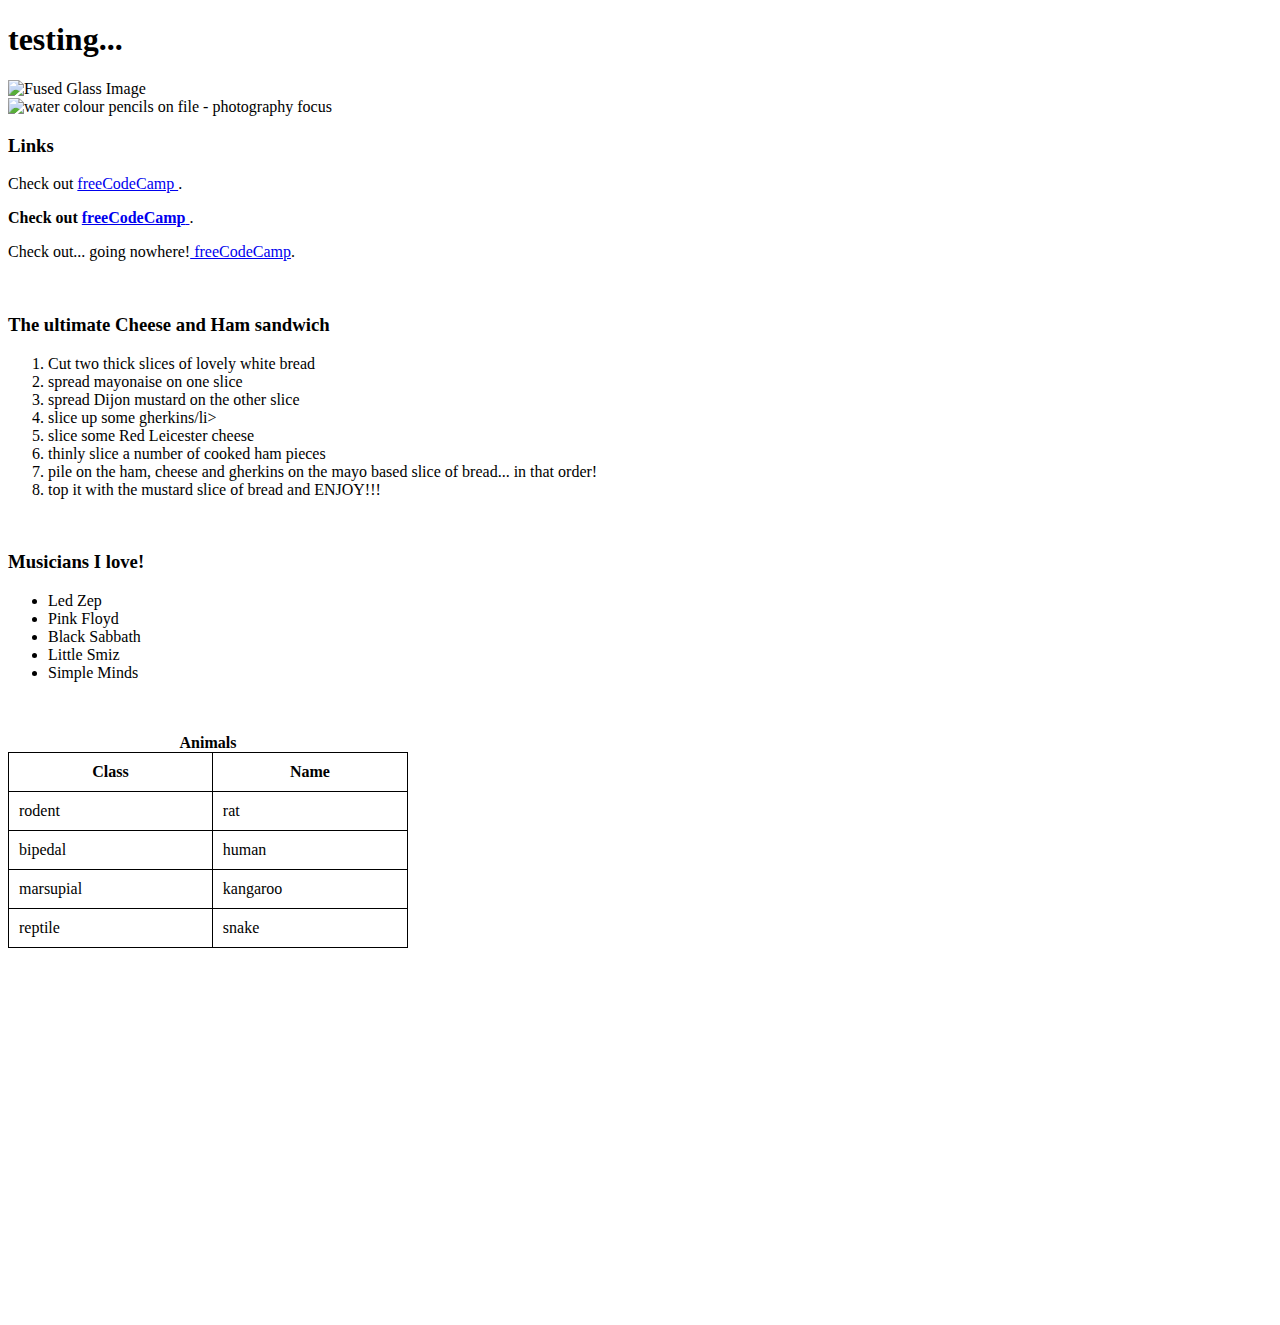
==== 01-html-git-github-module/01-intro-html-lesson/activities/05-Stu-SecondHTML/index.html @ 56b057cb "2nd commit" ====
<!--
# Building Up HTML

## Instructions

* In a new HTML file, create the basic structure of an HTML document and include the following in it:

  * DOCTYPE declaration
  * Head tag with a title tag
  * H1 tag with a title of your choice
  * Embedded image
  * Three links that you will create:
    * Make the first link `target="_blank"` so that it opens a new tab when clicked on.
    * Make the second link bold.
    * Make the third link a placeholder, so it goes nowhere.

* **Hint:** You should be looking up at the screen pretty often. :P

* Bonus:
  * Create an ordered list of steps to make a sandwich.
  * Create an unordered list of five bands/musicians you like.
  * Create a table with two columns (animal class and animal name) and four rows of animals.
  * Use an alternate way of separating links without line breaks.
  * Embed a YouTube video of your favorite band/musician.

---

-->

<!doctype html>
<!--
function doNothing(){
    return false;
}
-->

<html>
    <head>
        <title>me first html page title</title>
        <meta name="description" content="me first page">
            <meta name="keywords" content="html page bootcamp">
        <style>
            table, th, td {
                border: 1px solid black;
                border-collapse: collapse;
            }
            th, td {
              padding: 10px;
            }
        </style>
    </head>
    <body>
        <h1>testing...</h1>
        <img  src="https://houseofuglyfish.com/wp-content/uploads/2020/03/glasswallart-header-2020.png"  alt="Fused Glass Image"
            width="950"
            height="400"
        >
        <br>
        <img  src="file:///Users/ranjitmakwana/Pictures/Dads-photos/140___09/IMG_4470.JPG"
            alt="water colour pencils on file - photography focus"
            width="400"
            height="300"

        >
        <h3>Links</h3>
        <p>Check out <a target="_blank"  name="open in new tab" rel="noopener noreferrer" href="https://www.freecodecamp.org/"> freeCodeCamp </a>.</p>
        
        <p><b>Check out <a target="_blank"  name="bold" rel="noopener noreferrer" href="https://www.freecodecamp.org/"> freeCodeCamp</b> </a>.</p>
            
        <p>Check out... going nowhere!<a name="doNowt" href="#doNowt" > freeCodeCamp</a>.</p>
         <!--   onclick="doNothing(); return false"    -->
        <br>
                
        <h3>The ultimate Cheese and Ham sandwich</h3>
        <ol>
            <li>Cut two thick slices of lovely white bread</li>
            <li>spread mayonaise on one slice</li>
            <li>spread Dijon mustard on the other slice</li>
            <li>slice up some gherkins/li>
            <li>slice some Red Leicester cheese</li>
            <li>thinly slice a number of cooked ham pieces</li>
            <li>pile on the ham, cheese and gherkins on the mayo based slice of bread... in that order!</li>
            <li>top it with the mustard slice of bread and ENJOY!!!</li>
        </ol>
        <br>
        <h3>Musicians I love!</h3>
        <ul>
            <li>Led Zep</li>
            <li>Pink Floyd</li>
            <li>Black Sabbath</li>
            <li>Little Smiz</li>
            <li>Simple Minds</li>
        </ul>
        <br><br>
        <table width="400px">
            <caption><b>Animals</b></caption>
            <tr>
                <th>Class</th>
                <th>Name</th>
            </tr>
            <tr>
                <td>rodent</td>
                <td>rat</td>
            </tr>
            <tr>
                <td>bipedal</td>
                <td>human</td>
            </tr>
            <tr>
                <td>marsupial</td>
                <td>kangaroo</td>
            <tr>
                <td>reptile</td>
                <td>snake</td>
            </tr>
        </table>
      
        <div style="height: 50px; display: block;"></div>
        <iframe width="560" height="315" src="https://www.youtube.com/embed/GY59ewhciwI" title="YouTube video player" frameborder="0" allow="accelerometer; autoplay; clipboard-write; encrypted-media; gyroscope; picture-in-picture" allowfullscreen></iframe>
        
       
    </body>
</html>
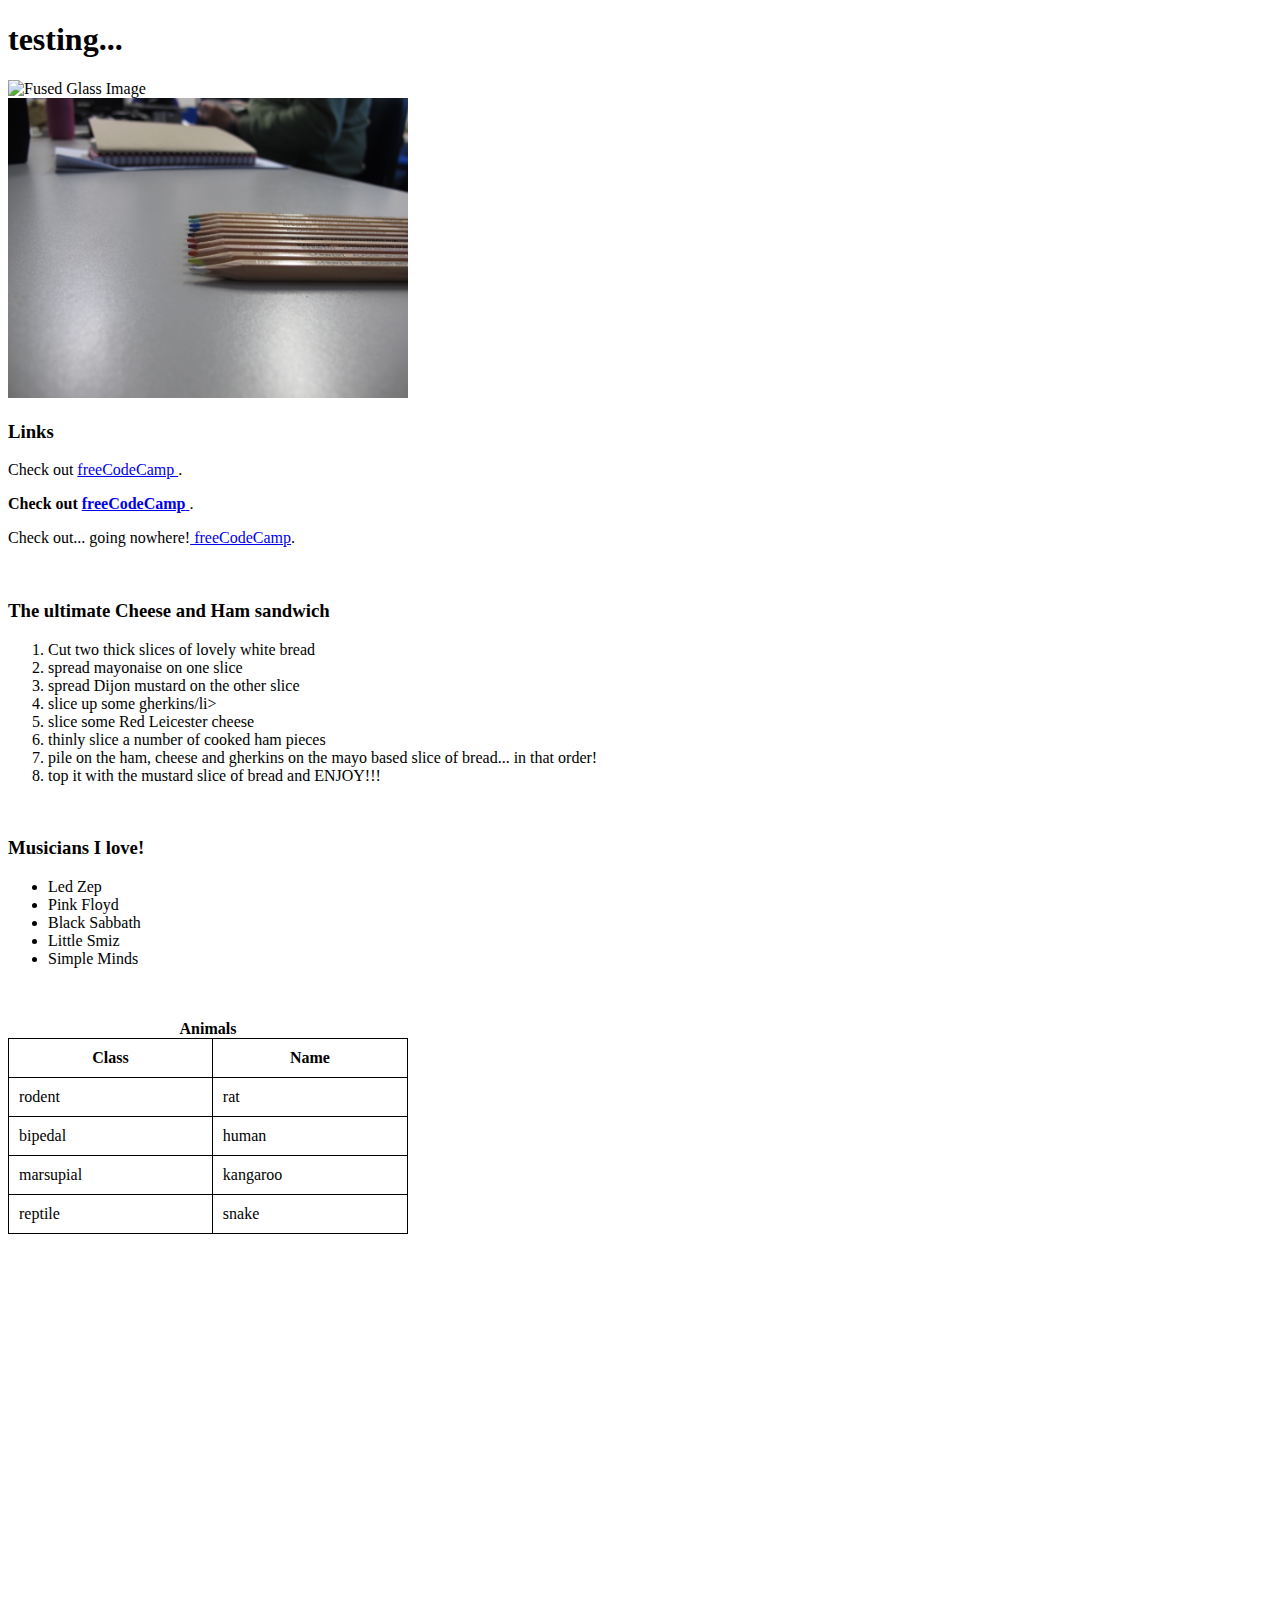
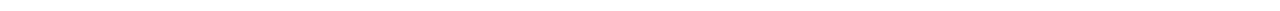
==== commit 9367727e: "2nd commit" ====
--- a/01-html-git-github-module/01-intro-html-lesson/activities/05-Stu-SecondHTML/index.html
+++ b/01-html-git-github-module/01-intro-html-lesson/activities/05-Stu-SecondHTML/index.html
@@ -56,7 +56,7 @@
             height="400"
         >
         <br>
-        <img  src="file:///Users/ranjitmakwana/Pictures/Dads-photos/140___09/IMG_4470.JPG"
+        <img  src="IMG_4470.JPG"
             alt="water colour pencils on file - photography focus"
             width="400"
             height="300"
